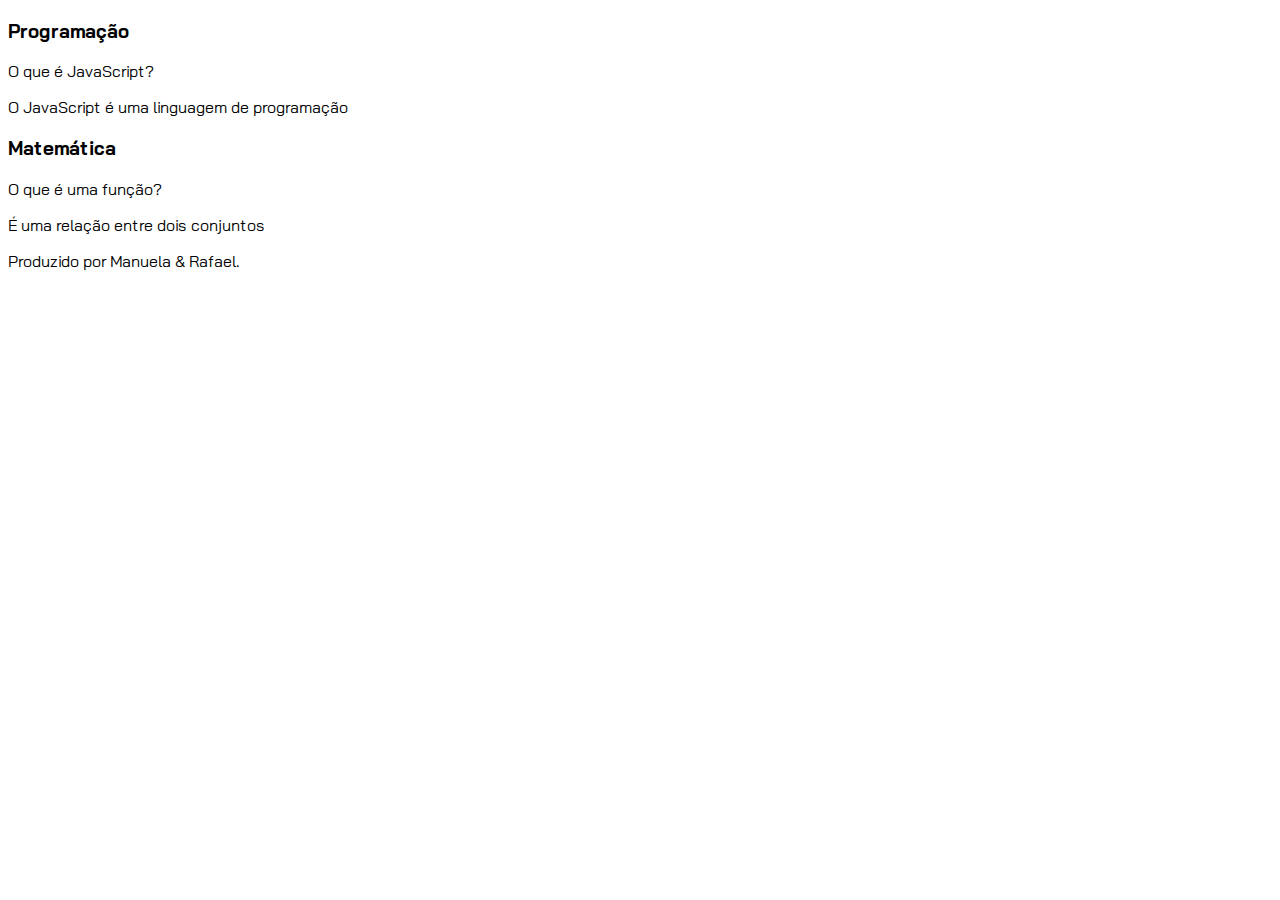
==== index.html @ 578b4988 "Add files via upload" ====
<!DOCTYPE html>
<html lang="pt-BR">
<head>
    <meta charset="UTF-8">
    <meta name="viewport" content="width=device-width, initial-scale=1.0">
    <title>Flashcard</title>
    <link rel="stylesheet" href="style.css">
</head>
<body>
    <main>
<section id="container">
    <article class="cartao">
        <div class="cartao-conteudo">
            <h3>Programação</h3>
            <div class="cartao-conteudo-pergunta">
                <p>O que é JavaScript?</p>
            </div> 
            <div class="cartao-conteudo-resposta">
            <p>O JavaScript é uma linguagem de programação</p>
            </div>
            </div>
        </div>
    </article>
    <article class="cartao">
        <div class="cartao-conteudo">
            <h3>Matemática</h3>
            <div class="cartao-conteudo-pergunta">
                <p>O que é uma função?</p>
            </div> 
            <div class="cartao-conteudo-resposta">
            <p>É uma relação entre dois conjuntos</p>
            </div>
            </div>
        </div>
    </article>

</section>
    </main>
    <footer>
        <p>Produzido por Manuela & Rafael.</p>
    </footer>
</body>
</html>
---- style.css ----
@import url('https://fonts.googleapis.com/css2?family=Bai+Jamjuree:ital,wght@0,200;0,300;0,400;0,500;0,600;0,700;1,200;1,300;1,400;1,500;1,600;1,700&display=swap');
:root{
    --text-color:#DBE4EF;
    --cor-cartao-frente:#144480;
    --cor-cartao-verso:#00F4BF;
}
body{
    font-family: 'Bai Jamjuree';
}
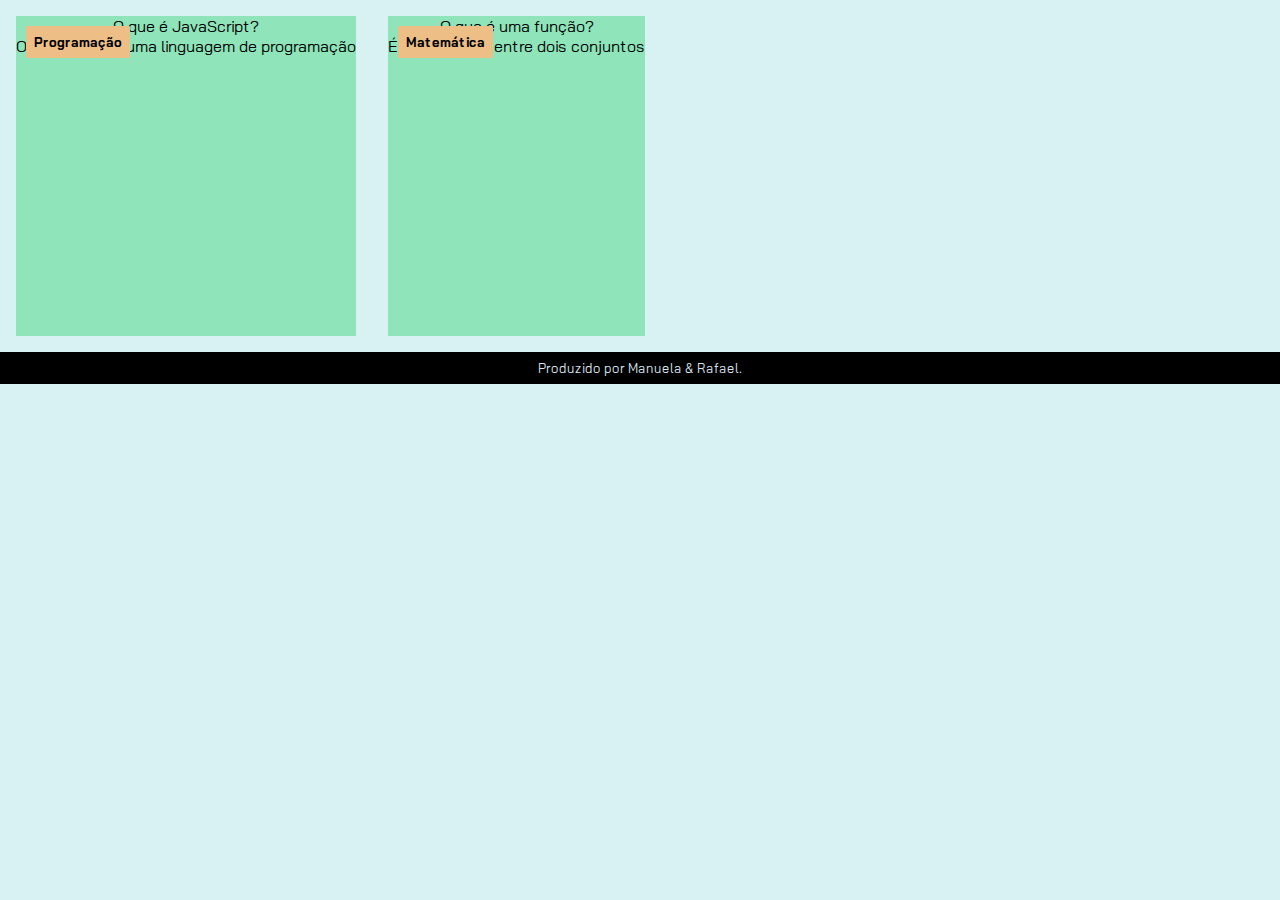
==== commit c0b5c19f: "Add files via upload" ====
--- a/index.html
+++ b/index.html
@@ -8,6 +8,7 @@
 </head>
 <body>
     <main>
+        
 <section id="container">
     <article class="cartao">
         <div class="cartao-conteudo">
@@ -20,7 +21,7 @@
             </div>
             </div>
         </div>
-    </article>
+            </article>
     <article class="cartao">
         <div class="cartao-conteudo">
             <h3>Matemática</h3>
@@ -33,11 +34,11 @@
             </div>
         </div>
     </article>
-
 </section>
     </main>
     <footer>
         <p>Produzido por Manuela & Rafael.</p>
     </footer>
+ 
 </body>
 </html>--- a/style.css
+++ b/style.css
@@ -4,6 +4,57 @@
     --cor-cartao-frente:#144480;
     --cor-cartao-verso:#00F4BF;
 }
+*{
+    margin: 0;
+    padding: 0;
+}
 body{
     font-family: 'Bai Jamjuree';
+    background-color: rgb(216, 242, 243);
 }
+
+footer{
+    background-color: black;
+    color: var(--text-color);
+    position: fixed;
+    width: 100%;
+    height: 2rem;
+}
+footer p{
+    text-align: center;
+    font-size: 0.8rem;
+    margin: 0.5rem;
+
+}
+
+#container{
+    display: flex;
+}
+
+.cartao{
+    margin: 1rem;
+    background-color: rgb(143, 228, 185);
+    height: 20rem;
+}
+    
+.cartao-conteudo{
+    
+    text-align: center;
+    height: 100%;
+}
+    h3{
+    background-color: rgb(238, 190, 135);
+    padding: 0.5rem;
+    text-align: left;
+    position: absolute;
+    border-radius: 0.6rem;
+    font-size: 1vw;
+    margin: 0.6rem;
+    border-radius: 1px;
+    }
+
+    body{
+        background-image: image(bg-desktop);
+
+
+    }
